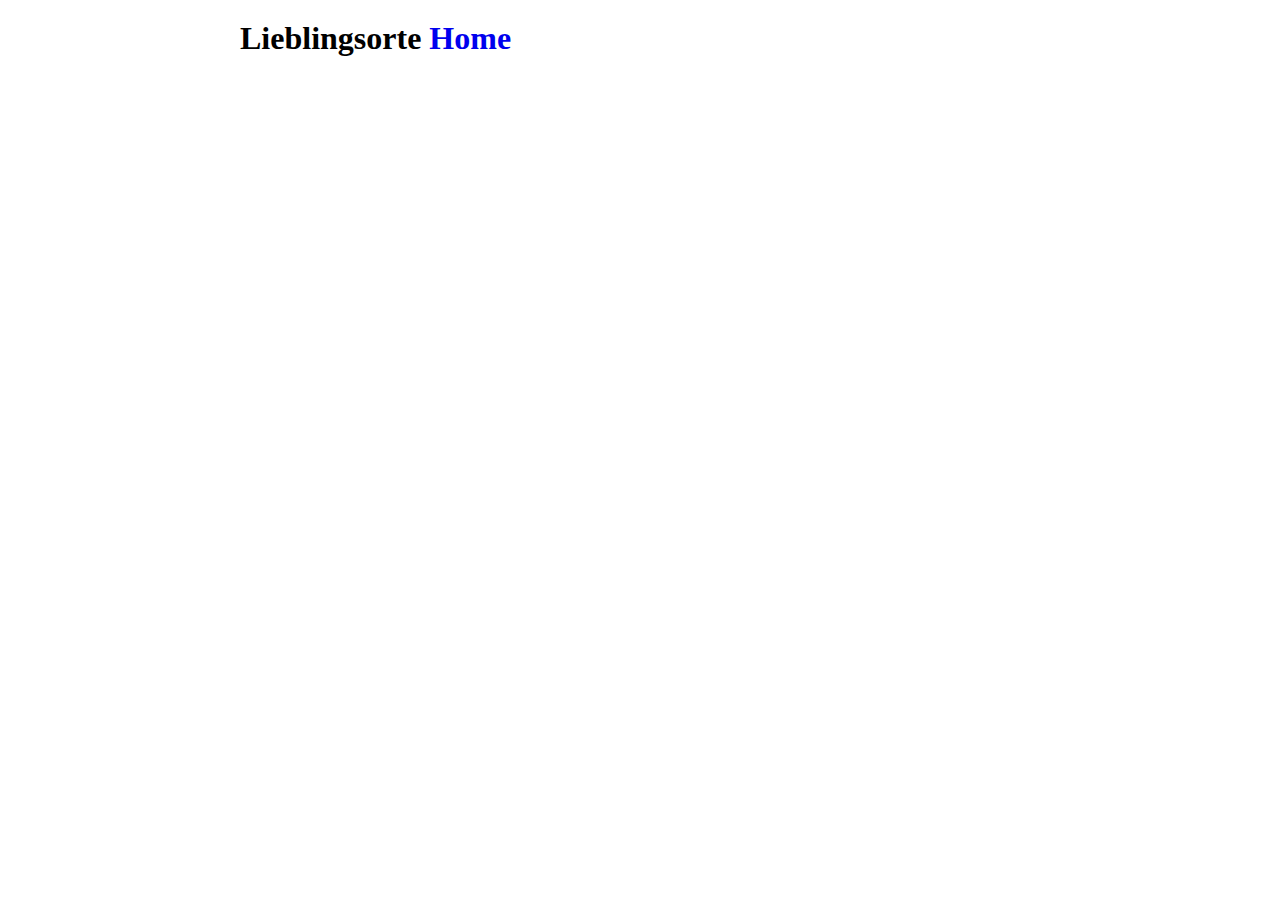
==== favorite.html @ 2b0f56ff "creating posts with the ability to remove it from the list, added a modal window to the heart icon" ====
<!DOCTYPE html>
<html lang="en">
  <head>
    <meta charset="UTF-8" />
    <meta name="viewport" content="width=device-width, initial-scale=1.0" />
    <title>Favorite Places</title>
    <link rel="stylesheet" href="./styles/style.css" />
  </head>
  <body>
    <header>
      <h1 class="mainTitle">
        Lieblingsorte
        <span><a class="link-favorite" href="./index.html">Home</a></span>
      </h1>
    </header>
    <section class="container">
      <ul class="list"></ul>
    </section>

    <script src="./favorite.js"></script>
  </body>
</html>
---- styles/style.css ----
* {
  margin: 0;
  padding: 0;
  box-sizing: border-box;
}

img {
  display: block;
  max-width: 100%;
  height: auto;
}

.list {
  list-style: none;
}

a {
  text-decoration: none;
}

body {
  font-family: "Poppins", serif;
  font-weight: 400;
  font-style: normal;
}
header {
  max-width: 800px;
  width: 100%;
  padding: 20px 20px 20px 0;
  margin: auto;
}

.container {
  max-width: 1180px;
  width: 100%;
  padding: 20px;
  margin: auto;
}

.list {
  display: flex;
  flex-direction: column;
  gap: 20px;
  max-width: 800px;
  margin: auto;
}
.item {
  display: flex;
  justify-content: space-between;
  gap: 20px;
  padding: 20px 5px;
  border-top: solid 1px black;
  position: relative;
}
.wrap-content {
  flex-grow: 1; /* Контент растягивается, чтобы кнопка удаления оставалась справа */
}

img {
  max-width: 150px;
  height: auto;
  border-radius: 8px;
}
.wrap-img {
  display: flex;
}
.wrap-actions {
  flex-shrink: 0; /* Кнопка удаления не двигается влево */
}
.title {
  font-weight: 600;
  font-size: 24px;
  color: #000;
}
.text {
  font-size: 13px;
  color: #8f95a5;
  margin-bottom: 20px;
}

.icon {
  position: absolute;
  width: 20px;
  top: 26px;
  right: 5px;
}
.favorite-icon {
  width: 16px;
  height: 16px;
}

.delete-btn {
  background-color: red;
  color: white;
  border: none;
  padding: 5px 10px;
  cursor: pointer;
  border-radius: 4px;
}

.delete-btn:hover {
  background-color: darkred;
}

.modal-overlay {
  position: fixed;
  top: 0;
  left: 0;
  width: 100%;
  height: 100%;
  background: rgba(0, 0, 0, 0.5);
  display: flex;
  justify-content: center;
  align-items: center;
  opacity: 0;
  visibility: hidden;
  transition: opacity 0.3s ease-in-out, visibility 0.3s ease-in-out;
}

.modal {
  background: white;
  padding: 20px;
  width: 300px;
  border-radius: 8px;
  position: relative;
}

.modal-overlay.active {
  opacity: 1;
  visibility: visible;
}

.close-modal {
   position: absolute;
  top: 2px;
  right: 9px;
  font-size: 24px;
  background: none;
  border: none;
  cursor: pointer;
 
}

.modal-title{
  font-size: 16px;
  color: #000;
  margin-bottom: 10px;

}
.register-btn{
   background-color: #8a8ade;
  color: white;
  border: none;
  padding: 5px 10px;
  cursor: pointer;
  border-radius: 4px;
  transition: all 0.3s ease;
}

.register-btn:hover{
  background-color: #7373e8;
}
.no-scroll {
  overflow: hidden;
}
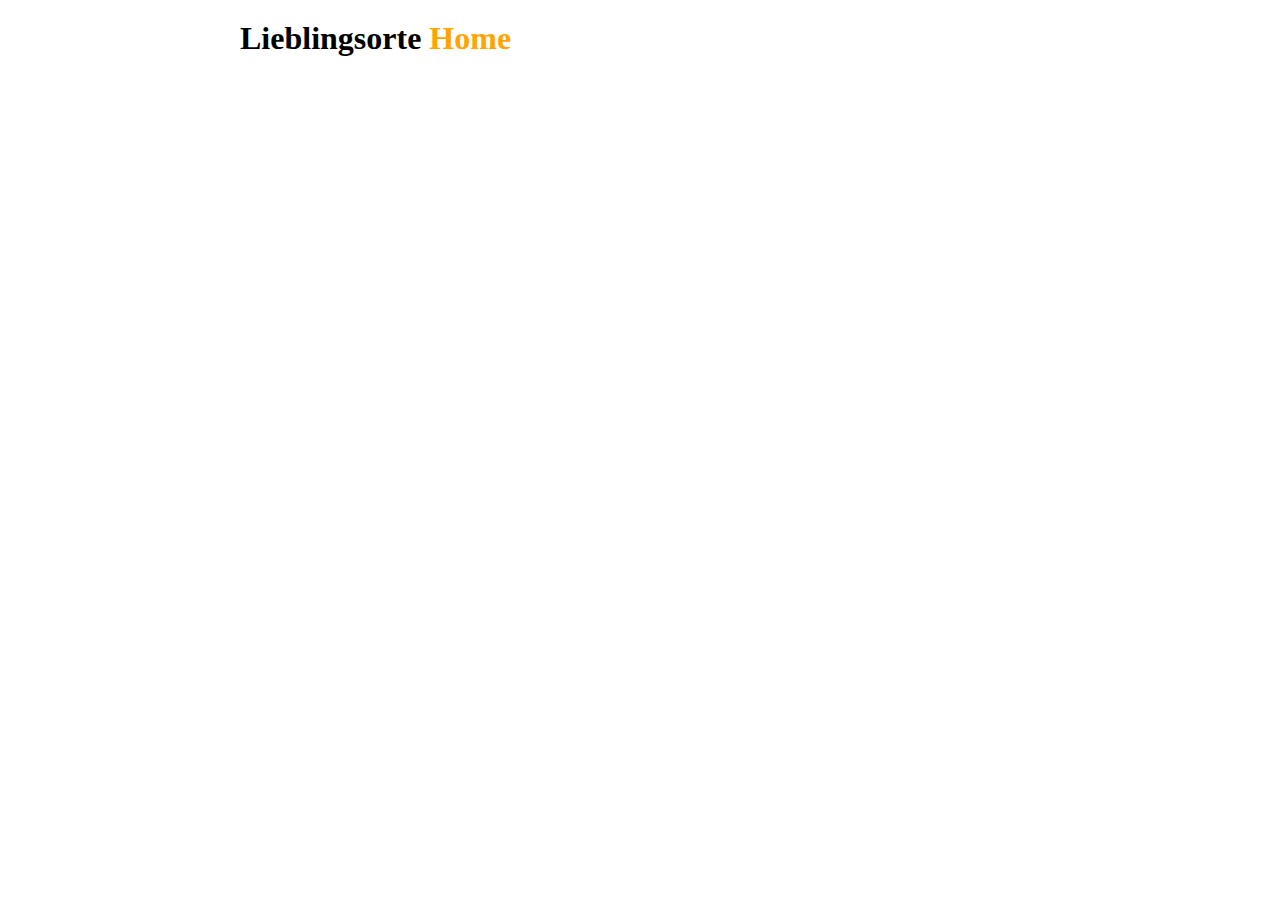
==== commit 18352f0e: "added styles to the buttons, removed comments" ====
--- a/favorite.html
+++ b/favorite.html
@@ -17,6 +17,6 @@
       <ul class="list"></ul>
     </section>
 
-    <script src="./favorite.js"></script>
+   
   </body>
 </html>
--- a/styles/style.css
+++ b/styles/style.css
@@ -36,6 +36,14 @@
   padding: 20px;
   margin: auto;
 }
+.link-favorite{
+  color: orange;
+  transition: all 0.3s ease;
+ 
+}
+.link-favorite:focus,.link-favorite:hover{
+  color: orangered;
+}
 
 .list {
   display: flex;
@@ -46,14 +54,13 @@
 }
 .item {
   display: flex;
-  justify-content: space-between;
   gap: 20px;
   padding: 20px 5px;
   border-top: solid 1px black;
   position: relative;
 }
 .wrap-content {
-  flex-grow: 1; /* Контент растягивается, чтобы кнопка удаления оставалась справа */
+  flex-grow: 1;
 }
 
 img {
@@ -65,7 +72,7 @@
   display: flex;
 }
 .wrap-actions {
-  flex-shrink: 0; /* Кнопка удаления не двигается влево */
+  flex-shrink: 0; 
 }
 .title {
   font-weight: 600;
@@ -90,16 +97,17 @@
 }
 
 .delete-btn {
-  background-color: red;
+  background-color: orange;
   color: white;
   border: none;
   padding: 5px 10px;
   cursor: pointer;
   border-radius: 4px;
+  transition: all 0.3s ease;
 }
 
 .delete-btn:hover {
-  background-color: darkred;
+  background-color: orangered;
 }
 
 .modal-overlay {
@@ -120,7 +128,7 @@
 .modal {
   background: white;
   padding: 20px;
-  width: 300px;
+  width: 400px;
   border-radius: 8px;
   position: relative;
 }
@@ -148,7 +156,7 @@
 
 }
 .register-btn{
-   background-color: #8a8ade;
+   background-color: orange;
   color: white;
   border: none;
   padding: 5px 10px;
@@ -158,7 +166,7 @@
 }
 
 .register-btn:hover{
-  background-color: #7373e8;
+  background-color: orangered;
 }
 .no-scroll {
   overflow: hidden;
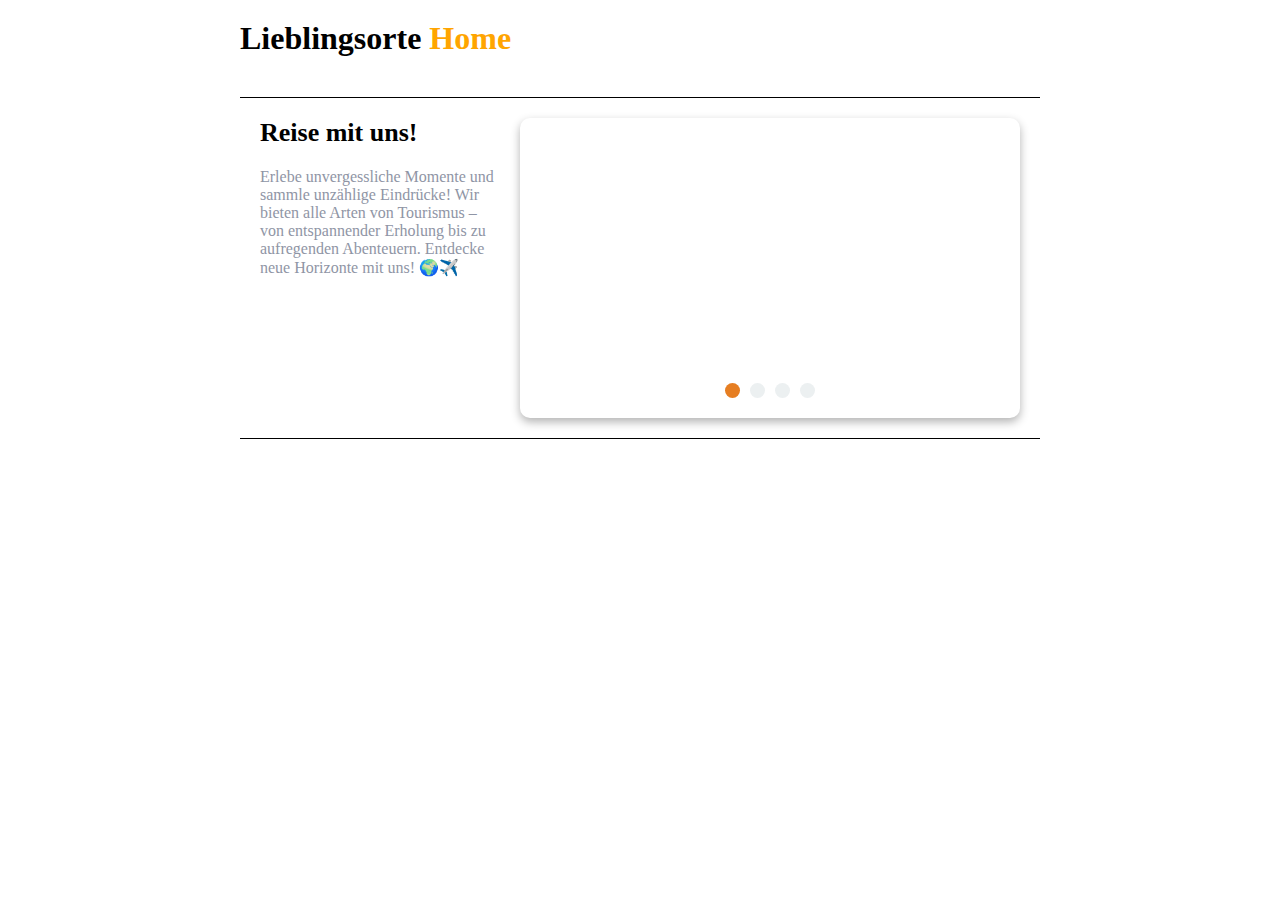
==== commit ef5876a5: "creating a slider with pictures, added a new section on the favorite page" ====
--- a/favorite.html
+++ b/favorite.html
@@ -14,9 +14,18 @@
       </h1>
     </header>
     <section class="container">
-      <ul class="list"></ul>
+       <div class="slider-container">
+       <div class="info">
+        <h4 class="slider-title">Reise mit uns!</h4>
+        <p class="slider-text">Erlebe unvergessliche Momente und sammle unzählige Eindrücke! Wir bieten alle Arten von Tourismus – von entspannender Erholung bis zu aufregenden Abenteuern. Entdecke neue Horizonte mit uns! 🌍✈️</p>
+  
+      </div>
+      <div class="box-slider" id="root"></div>
+      </div>
+
+      
     </section>
 
-   
+    <script src="favorite.js"></script>
   </body>
 </html>
--- a/styles/style.css
+++ b/styles/style.css
@@ -36,12 +36,12 @@
   padding: 20px;
   margin: auto;
 }
-.link-favorite{
+.link-favorite {
   color: orange;
   transition: all 0.3s ease;
- 
-}
-.link-favorite:focus,.link-favorite:hover{
+}
+.link-favorite:focus,
+.link-favorite:hover {
   color: orangered;
 }
 
@@ -72,7 +72,7 @@
   display: flex;
 }
 .wrap-actions {
-  flex-shrink: 0; 
+  flex-shrink: 0;
 }
 .title {
   font-weight: 600;
@@ -139,24 +139,22 @@
 }
 
 .close-modal {
-   position: absolute;
+  position: absolute;
   top: 2px;
   right: 9px;
   font-size: 24px;
   background: none;
   border: none;
   cursor: pointer;
- 
-}
-
-.modal-title{
+}
+
+.modal-title {
   font-size: 16px;
   color: #000;
   margin-bottom: 10px;
-
-}
-.register-btn{
-   background-color: orange;
+}
+.register-btn {
+  background-color: orange;
   color: white;
   border: none;
   padding: 5px 10px;
@@ -165,9 +163,99 @@
   transition: all 0.3s ease;
 }
 
-.register-btn:hover{
+.register-btn:hover {
   background-color: orangered;
 }
 .no-scroll {
   overflow: hidden;
-}+}
+
+.slider-container {
+  display: flex;
+  justify-content: space-between;
+  gap: 20px;
+  padding: 20px;
+  border-top: 1px solid black;
+  border-bottom: 1px solid black;
+   max-width: 800px;
+  margin: auto;
+}
+.info{
+  
+}
+.slider-title {
+  font-weight: 600px;
+  font-size: 26px;
+  margin-bottom: 20px;
+}
+.slider-text {
+  font-size: 16px;
+  color: #8f95a5;
+
+}
+
+.frame {
+  width: 500px;
+  height: 300px;
+  position: relative;
+  overflow: hidden;
+  border-radius: 10px;
+  box-shadow: 0 4px 10px rgba(0, 0, 0, 0.3);
+}
+
+.cards {
+  display: flex;
+  transition: transform 0.5s ease-in-out;
+}
+
+.card {
+  min-width: 500px;
+  height: 300px;
+  background-size: cover;
+  background-position: center;
+}
+
+.rounds {
+  position: absolute;
+  bottom: 20px;
+  left: 50%;
+  transform: translateX(-50%);
+  display: flex;
+  gap: 10px;
+}
+
+.rounds button {
+  width: 15px;
+  height: 15px;
+  background-color: #ecf0f1;
+  border: none;
+  border-radius: 50%;
+  cursor: pointer;
+}
+
+.rounds .acent {
+  background-color: #e67e22;
+}
+
+.triggers {
+  position: absolute;
+  top: 50%;
+  width: 100%;
+  display: flex;
+  justify-content: space-between;
+  transform: translateY(-50%);
+}
+
+.triggers button {
+  background-color: transparent;
+  color: white;
+  border: none;
+  padding: 10px 15px;
+  font-size: 24px;
+  cursor: pointer;
+  transition: all 0.3s ease;
+}
+
+.triggers button:hover {
+  font-size: 28px;
+}
